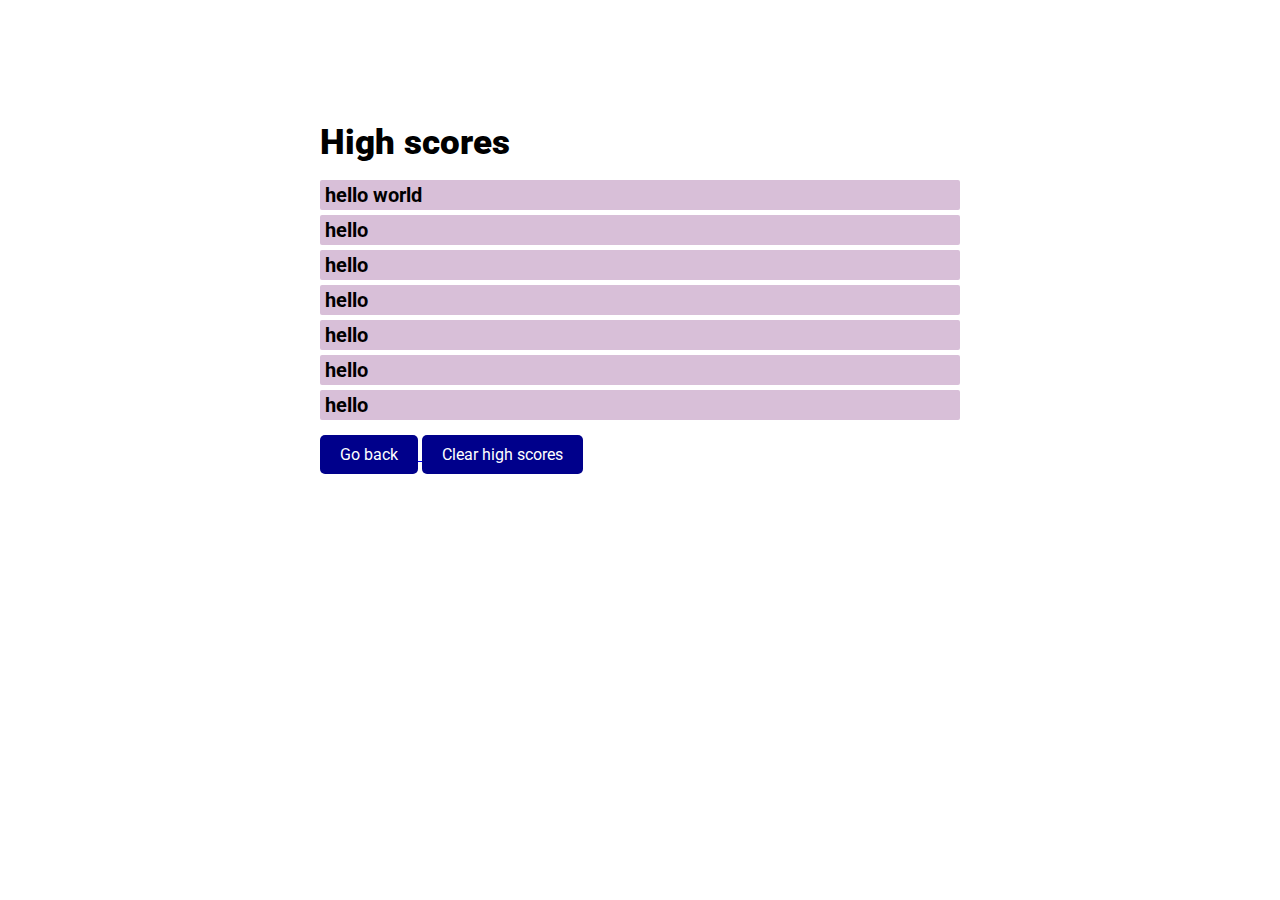
==== highscore.html @ 0a3ab18f "added in the high scores page with its css, added in styling for the initials input screen, added in" ====
<!DOCTYPE html>
<html lang="en">
<head>
    <meta charset="UTF-8">
    <meta http-equiv="X-UA-Compatible" content="IE=edge">
    <meta name="viewport" content="width=device-width, initial-scale=1.0">
    <link rel="stylesheet" href="./assets/style.css">
    <link rel="stylesheet" href="./assets/reset.css">
    <title> Coding Quiz Highscores</title>
    <link rel="preconnect" href="https://fonts.googleapis.com"link rel="preconnect" href="https://fonts.gstatic.com" crossorigin><link href="https://fonts.googleapis.com/css2?family=Roboto:wght@300&display=swap" rel="stylesheet">
</head>

<body id="highscores-body">
    <main id="highscores-main">
        <h1 id="highscores-welcome">High scores</h1>
        <ul id = "highscore-results">
            <li>hello world</li>
            <li>hello</li>
            <li>hello</li>
            <li>hello</li>
            <li>hello</li>
            <li>hello</li>
            <li>hello</li>
        </ul>
        <section id="questions-buttons-choice">
            <a href="./index.html">
            <button id="go-back-button">Go back</button>
            </a>
            <button id="clear-high-scores-button">Clear high scores</button>
        </section>
    </main>
</body>

<script src = "./assets/script.js"></script>
 
</html>
---- assets/style.css ----
/* targets the entire page and makes all fonts roboto with a backup of sans-serif */
*{
    font-family: 'Roboto', sans-serif;
}

#questions-header {
    display: flex;
    justify-content: space-between;
    height: 50px;
    width: 100%;
    font-size: 25px;
    padding: 10px;
}

#highscore-box{
    text-decoration: none;
}

#questions-body, #highscores-body{
    display: flex;
    flex-wrap: wrap;
    justify-content: center;
}

#questions-main {
    display: flex;
    align-items: center;
    flex-direction: column;
    width: 75%;
    height: fit-content;
}

#questions-and-welcome, #highscores-welcome {
    display: flex;
    justify-content: center;
    width: 100%;
    margin-top: 50px;
    font-size: 50px;
    font-weight: 900;
}

#questions-welcome-statement{
    display: flex;
    justify-content: center;
    padding: 1rem 5rem 1rem 5rem;
    font-size: 25px;
    font-weight: 600;
}

button {
    background-color: darkblue;
    color: white;
    border-radius: 5px;
    padding: 10px 20px 10px 20px;
    border-style: none;
    font-size: 20px;
    margin-top: 10px;
}
/* this only shows up in the javascript written html, styles the question for each round */
#question{
    display: flex;
    justify-content: center;
    padding: 1rem 5rem 1rem 5rem;
    font-size: 25px;
    font-weight: 600;
}
/* this only shows up in the javascript written html, styles the "wrong" answer response. */
#answer-response{
    display: flex;
    justify-content: flex-start;
    border-top: solid;
    border-color: lightgray;
    width: 39%;
    margin-top: 20px;
    padding-top: 5px;
    font-size: 20px;
    color: lightslategray;
    font-style: italic;
}
/* this section is to style the Highscores seperate page */
#highscores-main {
    display: flex;
    align-items: flex-start;
    flex-direction: column;
    width: 50%;
    height: fit-content;
    margin-top: 75px;
}

#highscores-welcome{
    justify-content: flex-start;
    margin-bottom: 15px;
    font-size: 35px;
}

#highscore-results{
    width: 100%;
    margin-bottom: 5px;
}

#highscore-results li{
    background-color: thistle;
    margin-top: 5px;
    width: 100%;
    border-radius: 2px;
    font-size: 20px;
    padding: 5px;
    font-weight: bold;
}

#results-section{
    display: flex;
    flex-direction: column;
    height: 100%;
    margin-top: 45px;
}

#results-welcome{
    font-size: 35px;
    margin-bottom: 20px;
    font-weight: 900;
}

#results-final-score{
    font-size: 25px;
    font-weight: 600;
    margin-bottom: 20px;
}

#results-form label {
    font-weight: bold;
    font-size: 25px;
}

#results-form input {
    border-radius: 3px;
    font-size: 25px;
    margin-left: 5px;
}

#input-button{
    background-color: darkblue;
    color: white;
    border-radius: 5px;
    padding: 6px 20px 6px 20px;
    border-style: none;
    font-size: 15px;
    margin-left: 5px;
}
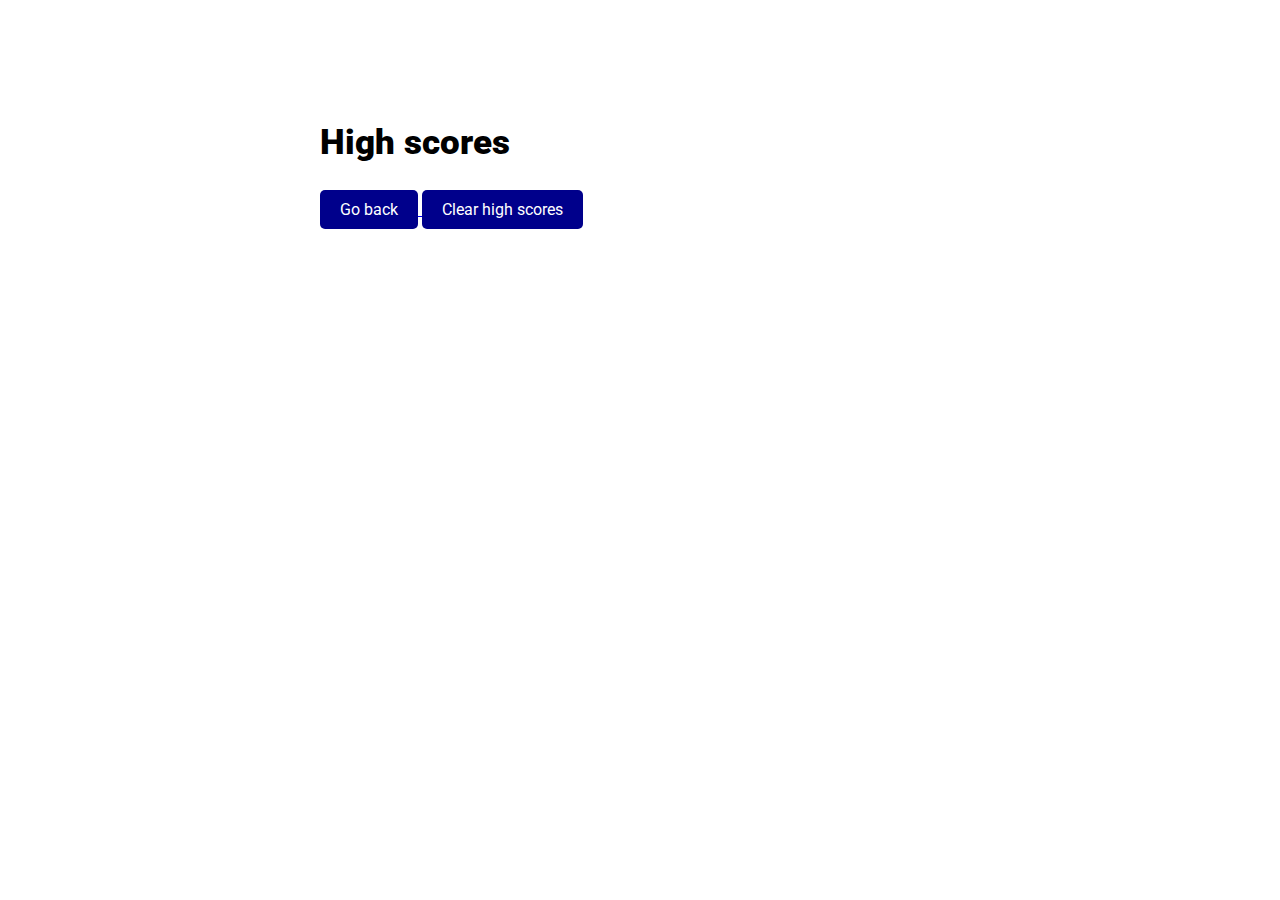
==== commit ec4930c5: "added comments in code, finished the readme, added in the highscore display and erase function. Fixe" ====
--- a/highscore.html
+++ b/highscore.html
@@ -1,3 +1,4 @@
+<!--header setting telling the browser the doctype, the charset, device width, and linking the font styles, css sheets, and js files. -->
 <!DOCTYPE html>
 <html lang="en">
 <head>
@@ -10,18 +11,15 @@
     <link rel="preconnect" href="https://fonts.googleapis.com"link rel="preconnect" href="https://fonts.gstatic.com" crossorigin><link href="https://fonts.googleapis.com/css2?family=Roboto:wght@300&display=swap" rel="stylesheet">
 </head>
 
+<!-- body section for highscores -->
 <body id="highscores-body">
+    <!-- main section containing the header, and the ordered list for the js to install lists based off of the high score results  -->
     <main id="highscores-main">
         <h1 id="highscores-welcome">High scores</h1>
-        <ul id = "highscore-results">
-            <li>hello world</li>
-            <li>hello</li>
-            <li>hello</li>
-            <li>hello</li>
-            <li>hello</li>
-            <li>hello</li>
-            <li>hello</li>
-        </ul>
+        <ol id = "highscore-results">
+            
+        </ol>
+        <!-- section containing the go back button which will take user back to the home page, and the clear high scores button that will erase the scores from local storage and the page -->
         <section id="questions-buttons-choice">
             <a href="./index.html">
             <button id="go-back-button">Go back</button>
@@ -31,6 +29,7 @@
     </main>
 </body>
 
-<script src = "./assets/script.js"></script>
+<!-- script tag linking to the javascript file -->
+<script src = "./assets/highscore.js"></script>
  
 </html>
--- a/assets/style.css
+++ b/assets/style.css
@@ -2,7 +2,7 @@
 *{
     font-family: 'Roboto', sans-serif;
 }
-
+/* targetting the questions header, setting display flex, spacing the content to opposite sides of the box, along with properties for height, width, font size, etc. */
 #questions-header {
     display: flex;
     justify-content: space-between;
@@ -11,17 +11,17 @@
     font-size: 25px;
     padding: 10px;
 }
-
+/* making the highscore text not look like a hyperlink */
 #highscore-box{
     text-decoration: none;
 }
-
+/* targetting the questions and highscores body and making them flex, wrap, and justifying the content */
 #questions-body, #highscores-body{
     display: flex;
     flex-wrap: wrap;
     justify-content: center;
 }
-
+/* targetting the main section of questions making the display flex, centering the items, making them into columns and setting the width and height */
 #questions-main {
     display: flex;
     align-items: center;
@@ -29,7 +29,7 @@
     width: 75%;
     height: fit-content;
 }
-
+/* targetting the questions and highscores welcome, setting flex properties, width, margin, and font size */
 #questions-and-welcome, #highscores-welcome {
     display: flex;
     justify-content: center;
@@ -38,7 +38,7 @@
     font-size: 50px;
     font-weight: 900;
 }
-
+/* targetting questions welcome statement, setting flex properties, adding padding and font-size */
 #questions-welcome-statement{
     display: flex;
     justify-content: center;
@@ -46,7 +46,7 @@
     font-size: 25px;
     font-weight: 600;
 }
-
+/* setting the properties of all buttons in the document. making the text white and chaning the padding, margin, etc.  */
 button {
     background-color: darkblue;
     color: white;
@@ -86,18 +86,18 @@
     height: fit-content;
     margin-top: 75px;
 }
-
+/* overriding some features for the highscores welcome */
 #highscores-welcome{
     justify-content: flex-start;
     margin-bottom: 15px;
     font-size: 35px;
 }
-
+/* overriding some features for the highscores welcome */
 #highscore-results{
     width: 100%;
     margin-bottom: 5px;
 }
-
+/* targetting the highscore results lists, setting the backround color, margin, width, etc */
 #highscore-results li{
     background-color: thistle;
     margin-top: 5px;
@@ -107,37 +107,37 @@
     padding: 5px;
     font-weight: bold;
 }
-
+/* targetting the results section, setting flex properties and height */
 #results-section{
     display: flex;
     flex-direction: column;
     height: 100%;
     margin-top: 45px;
 }
-
+/* targetting the results welcome section, setting the font size, margin, etc.  */
 #results-welcome{
     font-size: 35px;
     margin-bottom: 20px;
     font-weight: 900;
 }
-
+/* targetting the results final score, setting font stylings */
 #results-final-score{
     font-size: 25px;
     font-weight: 600;
     margin-bottom: 20px;
 }
-
+/* targetting results form label and making the styling bold */
 #results-form label {
     font-weight: bold;
     font-size: 25px;
 }
-
+/* targetting the results form input and setting border radius, font size, margin */
 #results-form input {
     border-radius: 3px;
     font-size: 25px;
     margin-left: 5px;
 }
-
+/* styiling the input button of the submission form for the initials */
 #input-button{
     background-color: darkblue;
     color: white;
